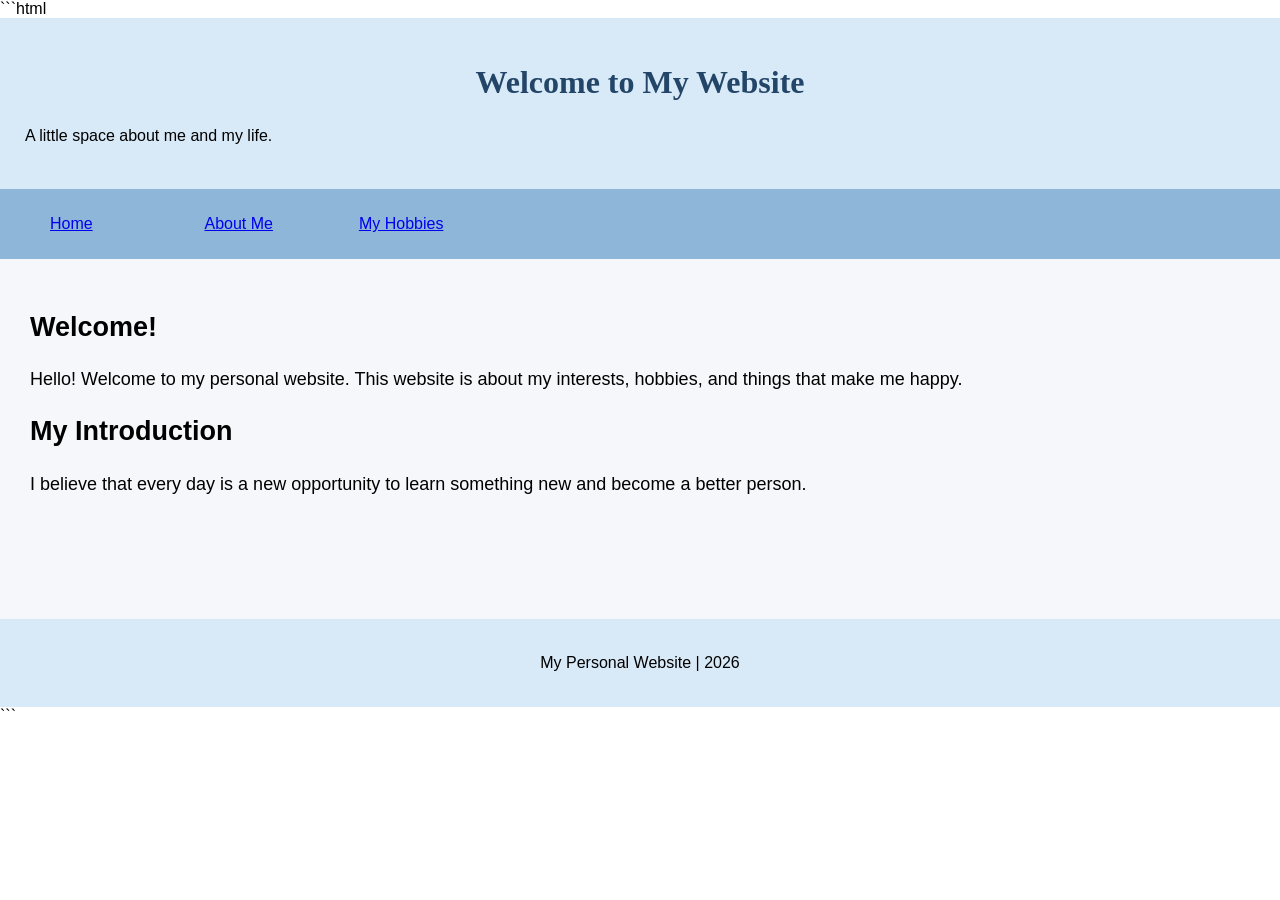
==== index.html @ 987c7190 "first commit" ====
```html
<!DOCTYPE html>
<html lang="en">

<head>
    <meta charset="UTF-8">
    <meta name="viewport" content="width=device-width, initial-scale=1.0">
    <title>Home - My Website</title>
    <link rel="stylesheet" href="style.css">
</head>

<body>

    <header>
        <h1>Welcome to My Website</h1>
        <p>A little space about me and my life.</p>
    </header>

    <nav>
        <ul>
            <li><a href="index.html">Home</a></li>
            <li><a href="page2.html">About Me</a></li>
            <li><a href="page3.html">My Hobbies</a></li>
        </ul>
    </nav>

    <main>
        <h2>Welcome!</h2>
        <p>Hello! Welcome to my personal website. This website is about my interests, hobbies, and things that make me
            happy.</p>

        <h2>My Introduction</h2>
        <p>I believe that every day is a new opportunity to learn something new and become a better person.</p>
    </main>

    <footer>
        <p>My Personal Website | 2026</p>
    </footer>

</body>

</html>
```
---- style.css ----
/* BODY */
body {
    font-family: Arial, sans-serif;
    font-size: 16px;
    margin: 0;
    padding: 0;
}

/* HEADER */
header {
    background-color: #d8eaf7;
    padding: 25px;
}

/* NAVIGATION */
nav {
    background-color: #8eb6d8;
    padding: 10px;
}

/* MAIN */
main {
    background-color: #f5f7fa;
    font-size: 18px;
    padding: 30px;
    min-height: 300px;
}

/* FOOTER */
footer {
    background-color: #d8eaf7;
    padding: 15px;
    text-align: center;
}

/* LIST ITEMS */
li {
    display: inline-block;
    width: 150px;
}

/* HEADING */
h1 {
    text-align: center;
    font-family: Georgia, serif;
    color: #234567;
}

/* PARAGRAPH */
p {
    line-height: 1.6;
}
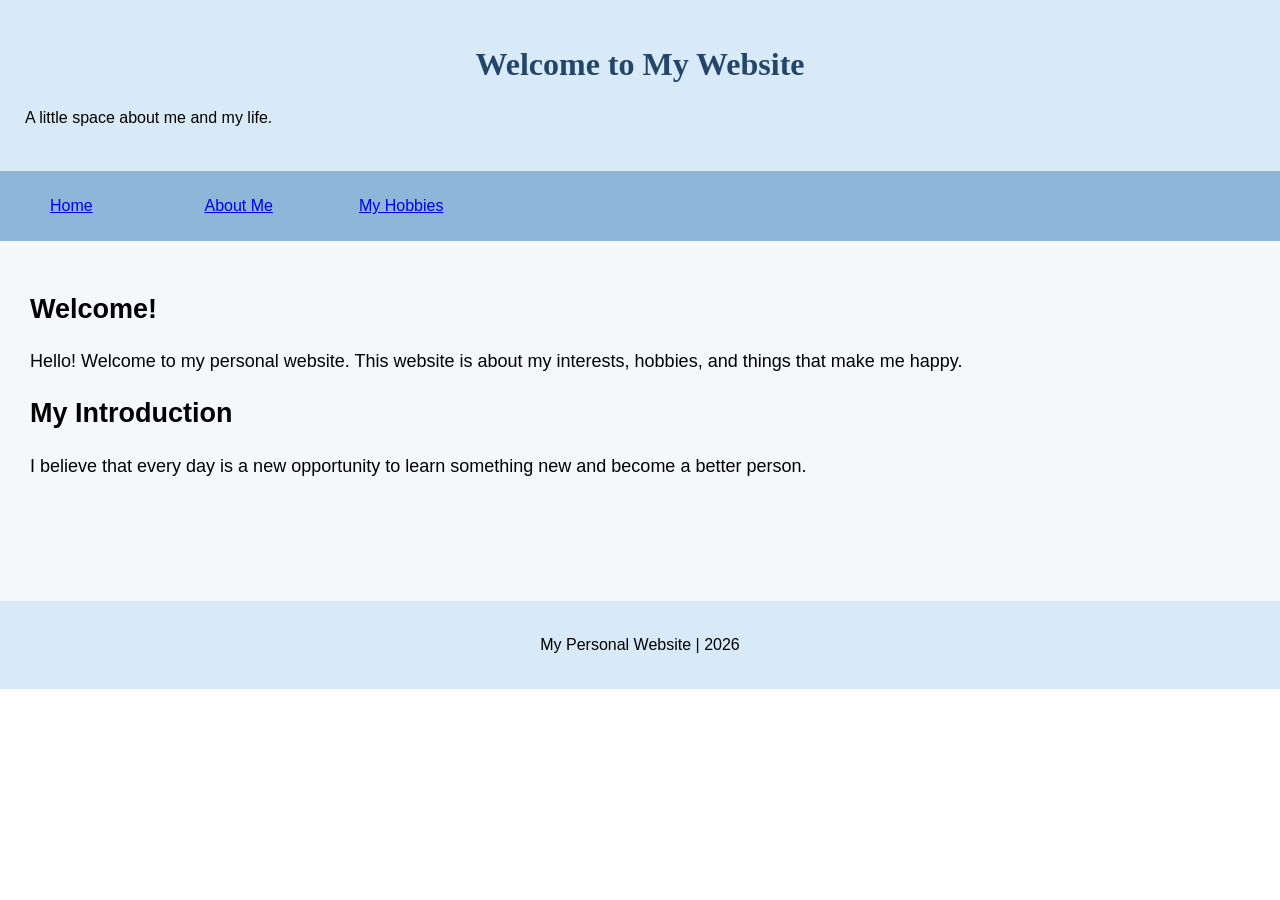
==== commit e92a452f: "Fix HTML formatting and remove unnecessary code" ====
--- a/index.html
+++ b/index.html
@@ -1,4 +1,4 @@
-```html
+
 <!DOCTYPE html>
 <html lang="en">
 
@@ -40,4 +40,3 @@
 </body>
 
 </html>
-```
